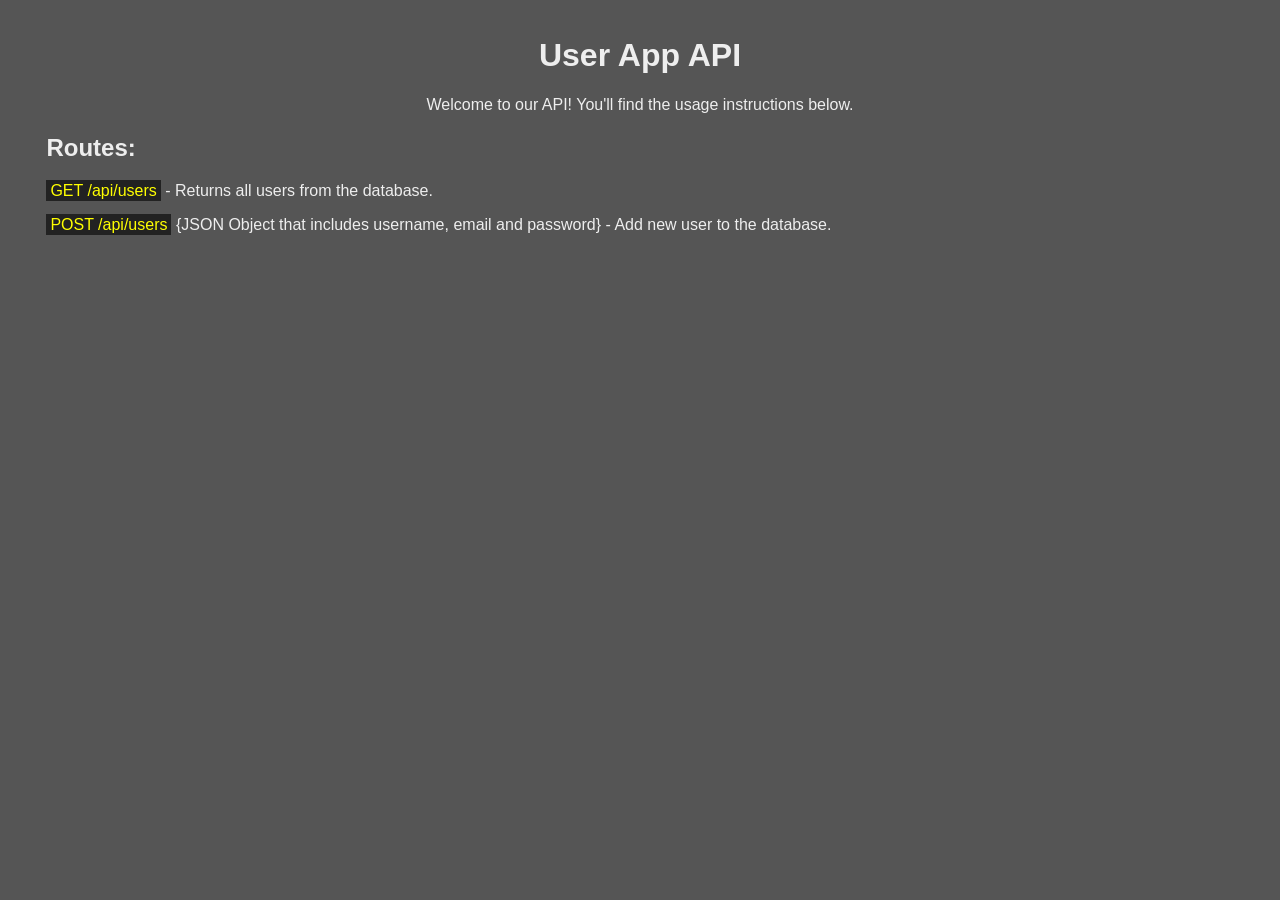
==== public/index.html @ b96b9575 "init deployment" ====
<!DOCTYPE html>
<html lang="en">
<head>
    <meta charset="UTF-8">
    <meta name="viewport" content="width=device-width, initial-scale=1.0">
    <title>User App API Documentation</title>
    <link rel="stylesheet" href="./css/style.css">
</head>
<body>
    <h1 class="text-center">User App API</h1>
    <p class="text-center">Welcome to our API! You'll find the usage instructions below.</p>
    <h2>Routes:</h2>
    <p><span>GET /api/users</span> - Returns all users from the database.</p>
    <p><span>POST /api/users</span> {JSON Object that includes username, email and password} - Add new user to the database.</p>
</body>
</html>
---- public/css/style.css ----
body {
    background-color: #555;
    color: #eee;
    font-family: sans-serif;
    padding: 8px 3%;
}
p span {
    background: #222;
    padding: 2px 4px;
    color: yellow;
}
.text-center{
    text-align: center;
}
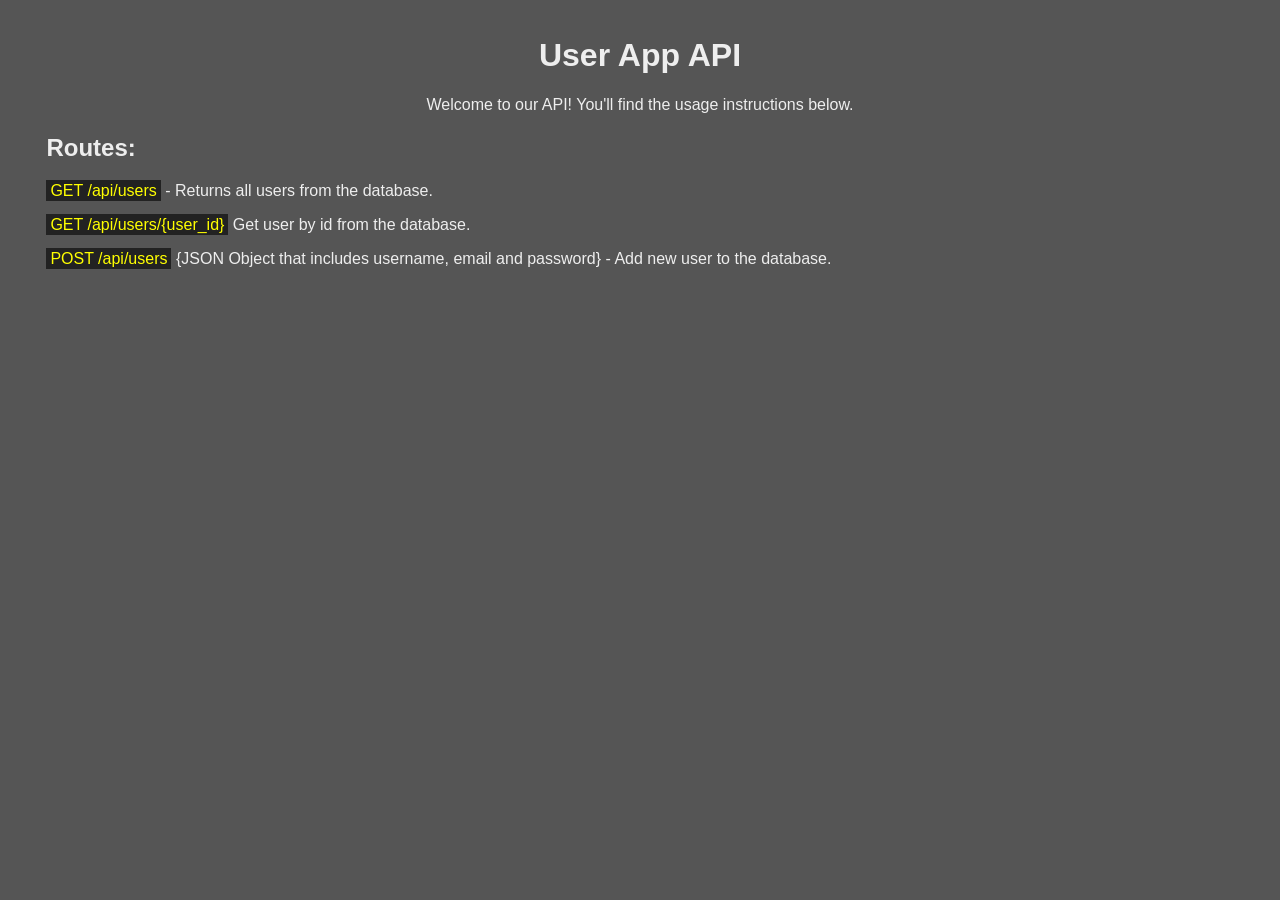
==== commit 31f48eb2: "express delte ov" ====
--- a/public/index.html
+++ b/public/index.html
@@ -11,6 +11,8 @@
     <p class="text-center">Welcome to our API! You'll find the usage instructions below.</p>
     <h2>Routes:</h2>
     <p><span>GET /api/users</span> - Returns all users from the database.</p>
+    <p><span>GET /api/users/{user_id}</span> Get user by id from the database.</p>
     <p><span>POST /api/users</span> {JSON Object that includes username, email and password} - Add new user to the database.</p>
+
 </body>
 </html>
